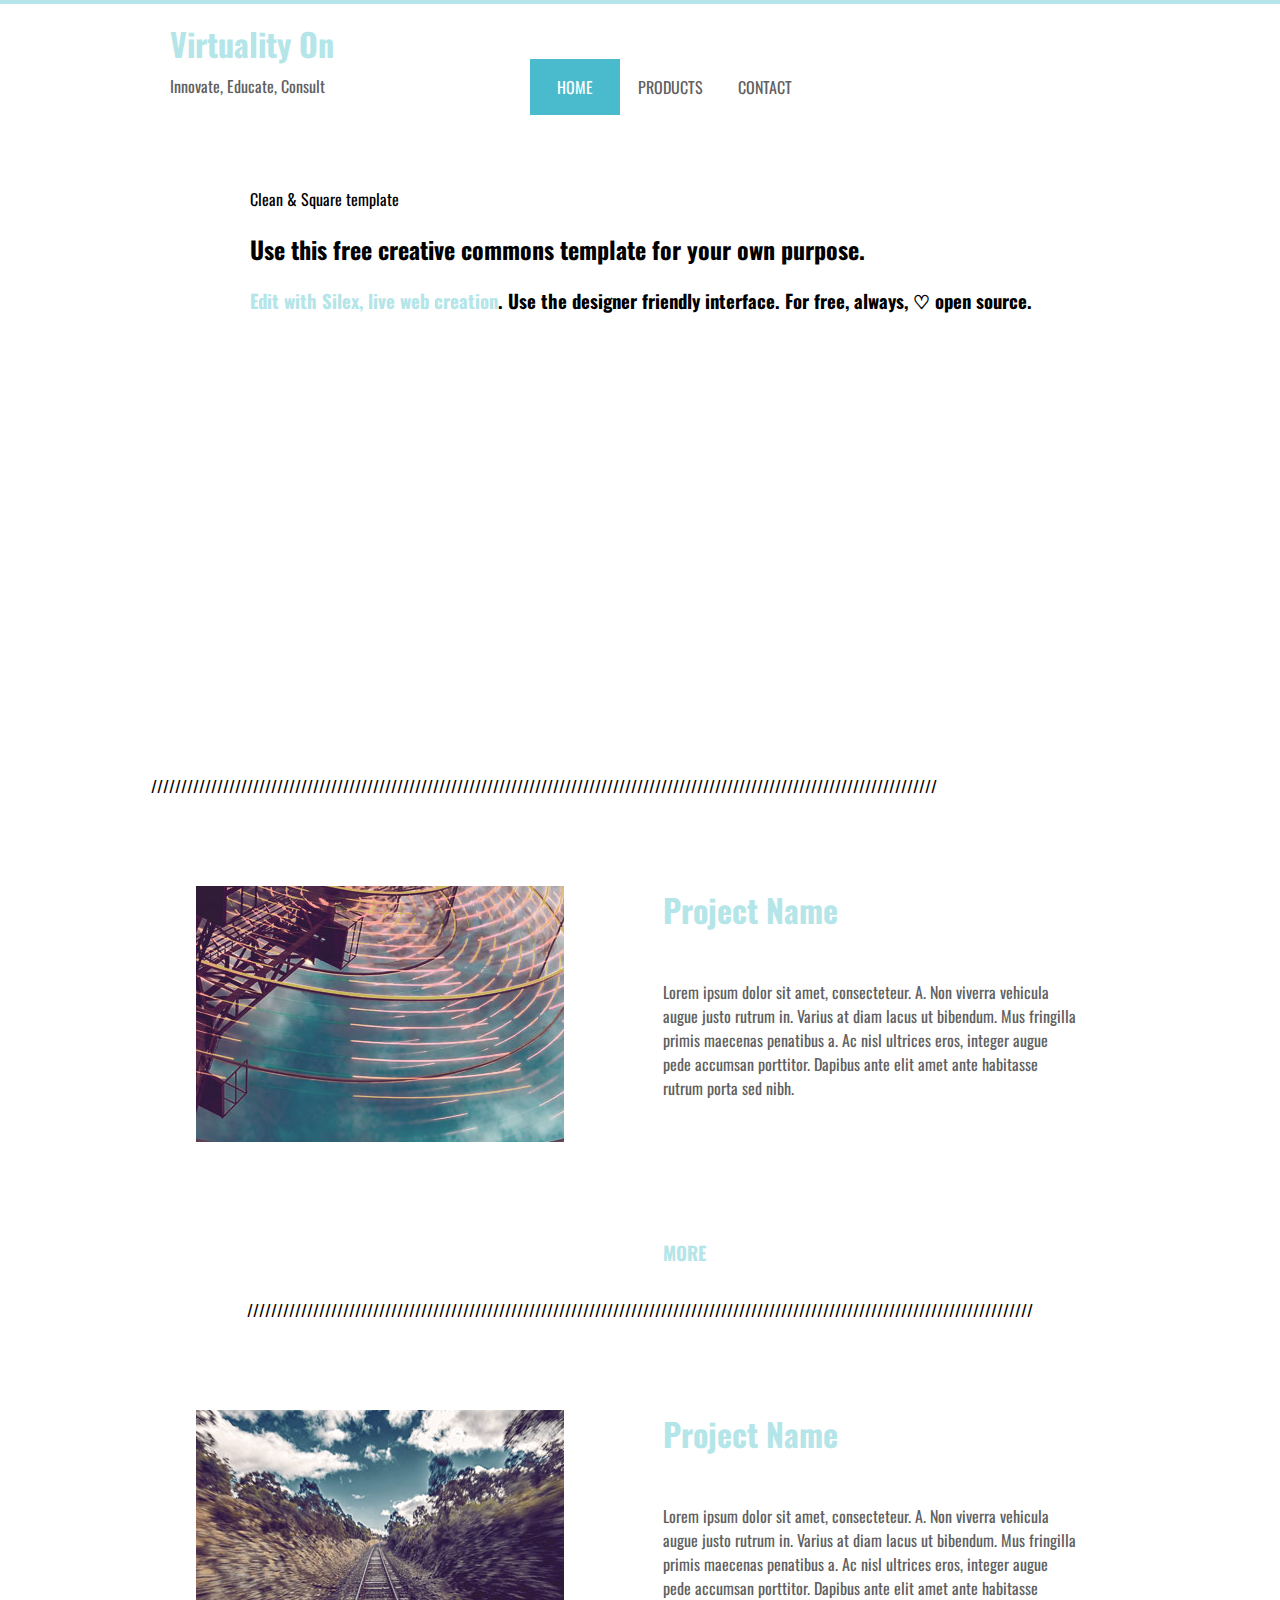
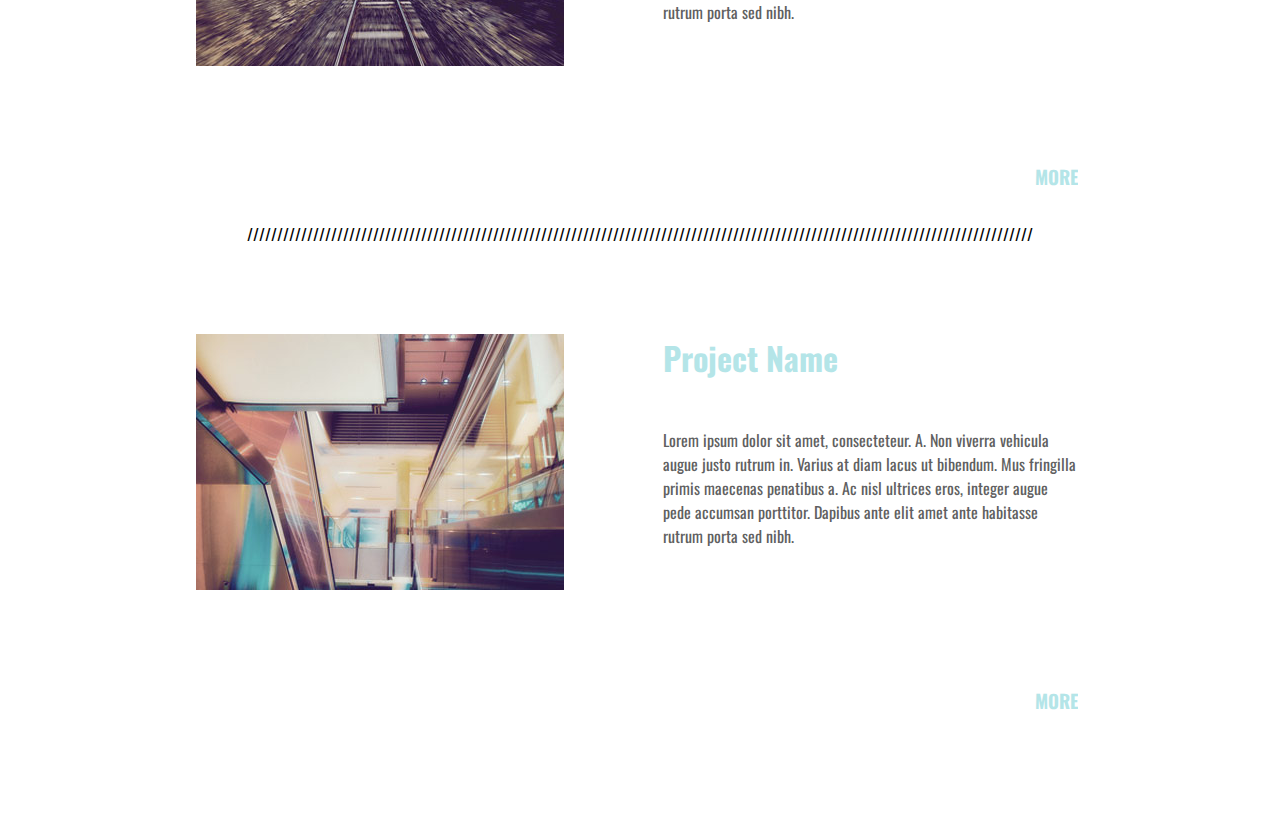
==== index.html @ fc54c819 "Batch update" ====
<!doctype html><html lang=""><head>
    <title>Clean &amp; Square free template - Home</title>
    <meta charset="UTF-8">
    <meta name="generator" content="Silex v2.2.10">

    
    

    <script type="text/javascript" src="js/jquery.js"></script>
    
    
    <script type="text/javascript" src="js/front-end.js"></script>
    <link rel="stylesheet" href="css/normalize.css">
    <link rel="stylesheet" href="css/front-end.css">

    

    

    






    <meta name="website-width" content="980">
    































    
    
<link href="https://fonts.googleapis.com/css?family=Oswald" rel="stylesheet" class="silex-custom-font"><meta name="viewport" content="width=device-width, initial-scale=1"><meta name="hostingProvider" content="unifile"><script type="text/javascript" class="silex-script"></script><link href="css/styles.css" rel="stylesheet" type="text/css">
    <style>body { opacity: 0; transition: .25s opacity ease; }</style></head>

<body data-silex-type="container-element" class="silex-id-1436036524732-32 all-style enable-mobile silex-runtime silex-published" style="">
    <div data-silex-type="container-element" class="container-element editable-style silex-id-1483130857943-13 section-element small-height website-min-width hide-on-mobile">
        <div data-silex-type="container-element" class="editable-style silex-element-content website-width silex-id-1483130857943-12 silex-container-content container-element"></div>
    </div>
    <div data-silex-type="container-element" class="container-element editable-style silex-id-1483130355289-7 section-element website-min-width">
        <div data-silex-type="container-element" class="editable-style silex-element-content website-width silex-id-1483130355289-6 silex-container-content container-element" style=""><div data-silex-type="text-element" class="editable-style silex-id-1552772425150-3 text-element silex-component hide-on-desktop hamburger-menu prevent-auto-z-index"><div class="silex-element-content normal"><style>.hamburger-menu_1563834201074_621 {position: absolute; z-index: 20;}.silex-editor .hamburger-menu_1563834201074_621 nav {left: -9999px;}.hamburger-menu_1563834201074_621 nav ul {margin-top: 80px;}.hamburger-menu_1563834201074_621 nav {opacity: 0; position: absolute; background-color: #B4E5E8; transition: left 1s ease, height 0s ease 1s; left: -300px; width: 300px; height: 20px;}.hamburger-menu_1563834201074_621.open nav {opacity: 1; height: 100vh; left: 0; transition: left 1s ease, height 0s ease 0s;}.hamburger-menu_1563834201074_621 .nav-container {z-index: 10; position: absolute;}.hamburger-menu_1563834201074_621.open .nav-container {}.hamburger-menu_1563834201074_621 .hamburger-btn {z-index: 20; cursor: pointer; position: absolute;}.hamburger-menu_1563834201074_621 .hamburger-btn span {display: block; width: 30px; height: 5px; margin-bottom: 3px; position: relative; background-color: #000000; border: 1px solid #ffffff; border-radius: 3px; transition: border-color 0.1s ease-in,
      opacity 0.1s ease-in,
      transform 0.1s ease-in,
      background 0.1s ease-in;}.hamburger-menu_1563834201074_621.open .hamburger-btn span {border-color: rgba(255, 255, 255, 0);}.hamburger-menu_1563834201074_621 .hamburger-btn span:first-child {transform-origin: 4px -2px;}.hamburger-menu_1563834201074_621.open .hamburger-btn span:first-child {transform: rotate(45deg) translate(7px, -4px);}.hamburger-menu_1563834201074_621.open .hamburger-btn span:nth-last-child(2) {opacity: 0;}.hamburger-menu_1563834201074_621 .hamburger-btn span:nth-child(3) {transform-origin: -11px 4px;}.hamburger-menu_1563834201074_621.open .hamburger-btn span:nth-child(3) {transform: rotate(-45deg) translate(0, 12px);}</style>
<!-- inspired by https://codepen.io/erikterwan/pen/EVzeRP -->
<div class="hamburger-menu_1563834201074_621 closed">
    <div class="hamburger-btn ">
      <span></span>
      <span></span>
      <span></span>
    </div>
    <div class="nav-container">
      <div class="prevent-scale">
        <nav role="navigation" class="">
            <ul>
            
                <li><a href="./" class="page-link-active">Home</a></li>
            
                <li><a href="contact.html" class="">Contact</a></li>
            
                <li><a href="https://www.silex.me">Powered by Silex</a></li>
            
            </ul>
        </nav>
      </div>
  </div>
</div>
<script type="text/javascript">
(function() {
  var isOpen = false;
  function close() {
    isOpen = false;
    $('.hamburger-menu_1563834201074_621').removeClass('open');
    $('.hamburger-menu_1563834201074_621').addClass('closed');
  }
  function open() {
    isOpen = true;
    $('.hamburger-menu_1563834201074_621').addClass('open');
    $('.hamburger-menu_1563834201074_621').removeClass('closed');
  }
  function toggle() {
    if(isOpen) close();
    else open();
  }
  var silexElement = $('.hamburger-menu_1563834201074_621').closest('.editable-style');
  function move(data) {
    var offset = silexElement.offset();
    $('.hamburger-menu_1563834201074_621 .nav-container').css({
      'transform': 'translate(' + (data.scrollLeft - (offset.left/data.scale)) + 'px, ' + (data.scrollTop - (offset.top/data.scale)) + 'px)'
    });
  }
  $('.hamburger-menu_1563834201074_621 .hamburger-btn').click(function() { toggle(); });
  $(document).on('silex.scroll silex.resize', function(e, data) {
    close();
    move(data);
  });
  close();
})();
</script>
</div></div><div data-silex-type="container-element" class="editable-style silex-id-1552772447689-4 container-element hide-on-desktop"></div>
            
            

        <div data-silex-type="container-element" class="editable-style container-element silex-id-1436036522119-6 hide-on-mobile link-menu" style="">
                
                
            <a href="./" data-silex-type="text-element" class="editable-style text-element silex-id-1436036522018-5 nav page-link-active" style="">
                    <div class="silex-element-content normal"><p>
                        HOME
                    </p></div>
                </a><a href="products.html" data-silex-type="text-element" class="editable-style text-element silex-id-1588454969999-0 page-home paged-element nav paged-element-visible" style="">
                    <div class="silex-element-content normal"><p>PRODUCTS<br></p></div>
                </a><a href="contact.html" data-silex-type="text-element" class="editable-style text-element silex-id-1436036521917-4 nav" style="">
                    <div class="silex-element-content normal">
                        <p>CONTACT<br></p></div>
                </a></div><div data-silex-type="text-element" class="editable-style text-element silex-id-1436036524330-28 grey-text" style="">
                    <div class="silex-element-content normal">
                        <h1>Virtuality On<br></h1><p>Innovate, Educate, Consult<br></p></div>
                </div></div>
    </div>
    <div data-silex-type="container-element" class="container-element editable-style silex-id-1483131519736-31 section-element page-home paged-element website-min-width paged-element-visible">
        <div data-silex-type="container-element" class="editable-style silex-element-content website-width silex-id-1483131519736-30 silex-container-content container-element" style="">
            <div data-silex-type="text-element" class="editable-style text-element silex-id-1436036524230-27">
                <div class="silex-element-content normal">
                    Clean &amp; Square template
                    <h2>Use this free creative commons template for your own purpose.&nbsp;</h2>
                    <h3><a href="//www.silex.me">Edit with Silex, live web creation</a>.&nbsp;Use the designer friendly interface. For free, always,&nbsp;♡ open source.</h3>
                </div>
            </div>
        </div>
    </div>



    <div data-silex-type="container-element" class="container-element editable-style section-element silex-id-1483130397853-8 page-home paged-element website-min-width paged-element-visible">
        <div data-silex-type="container-element" class="editable-style silex-element-content website-width silex-container-content container-element silex-id-1483130397854-9">
            <div data-silex-type="text-element" class="editable-style text-element silex-id-1436036523928-24 full-width grey-text" style="">
                <div class="silex-element-content normal">
                    ///////////////////////////////////////////////////////////////////////////////////////////////////////////////////////////////////
                </div>
            </div>
            <div data-silex-type="image-element" class="editable-style image-element silex-id-1436036524028-25">
                <img class="silex-element-content" src="assets/pic07.jpg"></div>

            <div data-silex-type="text-element" class="editable-style text-element product-details silex-id-1436036523626-21">
                <div class="silex-element-content normal">
                    <h1>Project Name</h1>
                    
                        <br>
                    
                    
                        <p>Lorem ipsum dolor sit amet, consecteteur. A. Non viverra vehicula augue justo rutrum in. Varius at diam lacus ut bibendum. Mus fringilla primis maecenas penatibus a. Ac nisl ultrices eros, integer augue pede accumsan porttitor.
                            Dapibus ante elit amet ante habitasse rutrum porta sed nibh.&nbsp;</p>
                        <p>
                            <br>
                        </p>
                        <p>
                            <br>
                        </p>
                        <p>
                            <br>
                        </p>
                        <h3><a href="./" class="page-link-active">MORE</a></h3>
                    
                </div>
            </div>
        </div>
    </div>



































    <div class="silex-pages">
        <a id="page-home" data-silex-type="page-element" class="page-element page-link-active" href="./">Home</a><a id="page-products" href="products.html" data-silex-type="page-element" class="page-element">Products</a><a id="page-contact" data-silex-type="page-element" class="page-element" href="contact.html">Contact</a></div>













    <div data-silex-type="container-element" class="container-element editable-style section-element silex-id-1483131239726-14 page-home paged-element website-min-width paged-element-visible">

        <div data-silex-type="container-element" class="editable-style silex-element-content website-width silex-container-content container-element silex-id-1483131239727-15">
            <div data-silex-type="text-element" class="editable-style text-element full-width grey-text silex-id-1483131239727-17">
                <div class="silex-element-content normal">
                    <div style="text-align: center;">///////////////////////////////////////////////////////////////////////////////////////////////////////////////////////////////////</div>
                </div>
            </div>
            <div data-silex-type="image-element" class="editable-style image-element silex-id-1483131239727-16">
                <img src="assets/pic08.jpg" class="silex-element-content"></div>

            <div data-silex-type="text-element" class="editable-style text-element product-details silex-id-1483131239727-18">
                <div class="silex-element-content normal">
                    <h1 class="heading1">Project Name</h1>
                    <div>
                        <br>
                    </div>
                    <div>
                        <p class="normal">Lorem ipsum dolor sit amet, consecteteur. A. Non viverra vehicula augue justo rutrum in. Varius at diam lacus ut bibendum. Mus fringilla primis maecenas penatibus a. Ac nisl ultrices eros, integer augue pede accumsan porttitor.
                            Dapibus ante elit amet ante habitasse rutrum porta sed nibh.&nbsp;</p>
                        <p class="normal">
                            <br>
                        </p>
                        <p class="normal">
                            <br>
                        </p>
                        <p class="normal">
                            <br>
                        </p>
                        <h3 style="text-align: right;" class="heading3"><a href="./" class="page-link-active">MORE</a></h3>
                    </div>
                </div>
            </div>
        </div>
    </div>
    <div data-silex-type="container-element" class="container-element editable-style section-element silex-id-1483131242514-19 page-home paged-element website-min-width paged-element-visible">

        <div data-silex-type="container-element" class="editable-style silex-element-content website-width silex-container-content container-element silex-id-1483131242514-20">
            <div data-silex-type="text-element" class="editable-style text-element full-width grey-text silex-id-1483131242515-22">
                <div class="silex-element-content normal">
                    <div style="text-align: center;">///////////////////////////////////////////////////////////////////////////////////////////////////////////////////////////////////</div>
                </div>
            </div>
            <div data-silex-type="image-element" class="editable-style image-element silex-id-1483131242515-21">
                <img src="assets/pic09.jpg" class="silex-element-content"></div>

            <div data-silex-type="text-element" class="editable-style text-element product-details silex-id-1483131242515-23">
                <div class="silex-element-content normal">
                    <h1 class="heading1">Project Name</h1>
                    <div>
                        <br>
                    </div>
                    <div>
                        <p class="normal">Lorem ipsum dolor sit amet, consecteteur. A. Non viverra vehicula augue justo rutrum in. Varius at diam lacus ut bibendum. Mus fringilla primis maecenas penatibus a. Ac nisl ultrices eros, integer augue pede accumsan porttitor.
                            Dapibus ante elit amet ante habitasse rutrum porta sed nibh.&nbsp;</p>
                        <p class="normal">
                            <br>
                        </p>
                        <p class="normal">
                            <br>
                        </p>
                        <p class="normal">
                            <br>
                        </p>
                        <h3 style="text-align: right;" class="heading3"><a href="./" class="page-link-active">MORE</a></h3>
                    </div>
                </div>
            </div>
        </div>
    </div>

    



    
    <div data-silex-type="container-element" class="container-element editable-style section-element silex-id-1483130400381-10 website-min-width">
        <div data-silex-type="container-element" class="editable-style silex-element-content website-width silex-container-content container-element silex-id-1483130400382-11">
            
        </div>
    </div>






























</body></html>
---- css/front-end.css ----
/**
 * This file holds the basic CSS styles of Silex websites
 */

/* pages */
.page-element{
  display: none;
}
.paged-element{
  display: none;
}
.silex-published .paged-element{
  display: block;
}
/* default style for silex elements */
.editable-style{
  position: absolute;
  box-sizing: content-box; /* this is needed to set the size of elements with a border (though it could be omited since this is the default value) */
}
.silex-element-content{
  overflow: hidden;
  border-radius: initial;
  width: 100%;
}
/* prevent-auto-z-index is to let the components handle their z-index */
.section-element > .silex-element-content > *:not(.prevent-auto-z-index) {
  /* put the elements of a section on top of sections bellow */
  z-index: 10;
}
.silex-element-content {
  pointer-events: none;
}
.silex-element-content[contenteditable="true"] {
  min-height: 20px;
  cursor: text;
  pointer-events: auto;
}
.editable-style.silex-selected.text-editor-focus {
  /* remove text box selection markers
  box-shadow: none;
  */
  /* a click on current text box will select it */
  cursor: pointer;
}
.text-editor-focus .ui-resizable-handle {
  /* remove text box UI handles for resize */
  display: none;
}
.section-element > .silex-element-content {
  /* section have a content element, and it needs to keep pointer events
     because it container other silex elements
  */
  pointer-events: auto;
}
body.silex-runtime .silex-element-content {
  pointer-events: auto;
}
.editable-style.section-element {
  position: relative;
  left: 0;
  top: 0;
  right: 0;
  padding: 0 100px;
  margin: 0;
}
.silex-runtime .editable-style.section-element {
  padding: 0;
  margin: 0;
  margin-top: -1px;
}
.default-site-width, /* for backward compat, FIXME: remove in a while */
.website-width {
  width: 960px;
}
.section-element .silex-container-content {
  position: relative;
  left: 0;
  top: 0;
  margin-left: auto;
  margin-right: auto;
  overflow: initial;
}
/* background */
.background{
  position: relative !important;
  left: 0 !important;
  top: 0 !important; /* !important is useful while editing */
  margin-left: auto;
  margin-right: auto;
  z-index: 1;
}
/* resize */
.editable-style.image-element .silex-element-content {
  position: absolute;
  border-radius: inherit; /* this is to follow the element's radius */
  height: 100%;
}
/* wysihtml text editor styles */
.wysiwyg-float-left {
  float: left;
  margin: 0 8px 8px 0;
}
.wysiwyg-float-right {
  float: right;
  margin: 0 0 8px 8px;
}
/* Remove dots surrounding links in Firefox
    because of normalize.css */
a:focus{ outline: none;}

body.silex-runtime .editable-style[data-silex-href] {
  cursor: pointer;
}
body.enable-mobile .editable-style.hide-on-desktop {
  display: none;
}
/* elements styles */
body.enable-mobile .background {
  height: initial;
  padding-bottom: 50px;
}
.silex-runtime .fixed {
  position: absolute;
  z-index: 20;
}
/* Mobile styles */
@media (max-width:480px) {
  /* hide horizontal scroll bar which appears because of residual values in css
  html {
    overflow-x: hidden;
  }
  */
  body {
    position: initial; /* used to be absolute but now only in editor (editable.css), when position is absolute the body has the size of its content */
  }
  /* mobile mode */
  body.enable-mobile .editable-style:not(.prevent-mobile-style),
  body.enable-mobile .background.background-initial {
    position: static;
    top: auto;
    left: auto;
    max-width: 100%;
    min-width: auto; /* this is to remove sections min-width, since section min-width is set to the witdh of its content in Element::setStyle() */
    margin-left: auto;
    margin-right: auto;
  }
  body.enable-mobile .editable-style.container-element {
    padding: 10px; /* leave space between a container and its content */
  }
  body.enable-mobile .editable-style.section-element {
    padding: 0;
  }
  body.enable-mobile .editable-style.section-element > .silex-element-content {
    padding: 10px 0; /* leave space between a container and its content */
  }
  body.enable-mobile.silex-resizing .editable-style:not(.prevent-mobile-style) {
    max-width: unset; /* while dragging let the user size the elements freely */
  }
  body.enable-mobile .image-element.editable-style:not(.prevent-mobile-style) {
    position: relative;
  }
  body.enable-mobile .editable-style.section-element {
    max-width: 100%; /* section bg should be 100% width because user do not need to grab the side and resize */
    padding: 0;
    margin: 0;
  }
  body.enable-mobile .container-element {
    display: flex;
    align-items: center;
    justify-content: space-around;
    flex-wrap: wrap;
    height: fit-content;
  }
  /* but still hide paged elements or desktop only elements */
  .paged-element-hidden.paged-element.editable-style {
    display: none;
  }
  body.enable-mobile .editable-style.hide-on-mobile {
    display: none;
  }
  body.enable-mobile .editable-style.hide-on-desktop {
    display: initial;
  }
  body.silex-runtime.enable-mobile .background.background-initial {
    max-width: 100%;
  }
}

/**
 * prodotype components
 */
.silex-element-content-full-height .silex-element-content {
  height: 100%;
}
.prodotype-preview {
  display: none;
}
.prodotype-runtime,
.prodotype-runtime-strict {
  display: none;
}
.prodotype-published {
  display: none;
}
body.silex-editor .prodotype-preview {
  display: block;
}
body.silex-runtime .prodotype-runtime,
body.silex-runtime .prodotype-runtime-strict {
  display: block;
}
body.silex-published .prodotype-published {
  display: block;
}
body.silex-publish .prodotype-runtime-strict {
  display: none;
}
.prodotype-force-size {
  position: absolute;
  width: 100%;
  height: 100%;
}
.silex-component-button button {
  width: 100%;
}
/* full-width component*/
div.editable-style.full-width-section {
  min-height: 100px;
}

div.editable-style.full-width-section>.editable-style {
  position: static;
  min-width: 100%;
}

div.editable-style.full-width-section>.editable-style.silex-element-content {
  display: none;
}
---- css/styles.css ----
.link-menu .page-link-active {background-color: rgb(73, 187, 204); transition: background-color 0.5s ease-in;}.link-menu .page-link-active p {color: #FFFFFF; transition: color 0.5s ease-in;}div.small-height div {min-height: 5px;}
.silex-id-1436036524732-32 {cursor: auto; background-color: rgb(255, 255, 255);}.silex-id-1483130857943-13 {top: 5px; left: 5px; background-color: rgba(180,229,232,1); min-width: 980px;}.silex-id-1483130857943-12 {min-height: 20px; background-color: transparent; top: 15px; left: 218px; width: 980px;}.silex-id-1483130355289-7 {top: 10px; left: 0px;}@media only screen and (max-width: 480px) {.silex-id-1483130355289-7 {top: 20px; left: 0px;}}.silex-id-1483130355289-6 {min-height: 141px; background-color: transparent; top: 0px; left: 0px;}@media only screen and (max-width: 480px) {.silex-id-1483130355289-6 {min-height: 354px;}}.silex-id-1552772425150-3 {min-height: 27px; width: 33px; background-color: transparent; top: 35px; left: 35px;}.silex-id-1552772447689-4 {width: 100px; min-height: 100px; background-color: rgb(255, 255, 255); top: 100px; left: 653px;}@media only screen and (max-width: 480px) {.silex-id-1552772447689-4 {left: 91px; top: 26px; width: 335px; min-height: 20px;}}.silex-id-1436036522119-6 {width: 480px; top: 38px; left: 368px; background-color: transparent; min-height: 96px;}.silex-id-1436036522018-5 {width: 90px; top: 18px; left: 12px; min-height: 56px;}.silex-id-1588454969999-0 {width: 90px; top: 18px; left: 107px; min-height: 56px;}.silex-id-1436036521917-4 {width: 90px; top: 18px; left: 202px; min-height: 56px;}.silex-id-1436036524330-28 {width: 283px; top: 12px; left: 20px; min-height: 122px;}.silex-id-1483131519736-31 {top: 708px; left: 0px;}@media only screen and (max-width: 480px) {.silex-id-1483131519736-31 {top: 401px; left: 0px;}}.silex-id-1483131519736-30 {min-height: 610px; background-color: transparent; top: -137px; left: 0px;}@media only screen and (max-width: 480px) {.silex-id-1483131519736-30 {min-height: 415px;}}.silex-id-1436036524230-27 {width: 822px; top: 44px; left: 100px; min-height: 231px;}@media only screen and (max-width: 480px) {.silex-id-1436036524230-27 {top: 137px; left: 11px; width: 421px; min-height: 372px;}}.silex-id-1483130397853-8 {top: 1220px; left: 0px;}@media only screen and (max-width: 480px) {.silex-id-1483130397853-8 {top: 730px; left: 0px;}}.silex-id-1483130397854-9 {min-height: 525px; background-color: transparent;}@media only screen and (max-width: 480px) {.silex-id-1483130397854-9 {min-height: 767px;}}.silex-id-1436036523928-24 {width: 978px; top: 22px; left: 1px; min-height: 26px;}.silex-id-1436036524028-25 {width: 368px; top: 134px; left: 46px; min-height: 256px;}.silex-id-1436036523626-21 {width: 415px; top: 129px; left: 513px; min-height: 302px;}.silex-id-1483131239726-14 {top: 572px; left: NaNpx;}@media only screen and (max-width: 480px) {.silex-id-1483131239726-14 {top: 1470px; left: 0px;}}.silex-id-1483131239727-15 {min-height: 525px; background-color: transparent;}@media only screen and (max-width: 480px) {.silex-id-1483131239727-15 {min-height: 735px;}}.silex-id-1483131239727-17 {width: 978px; top: 22px; left: 1px; min-height: 26px;}.silex-id-1483131239727-16 {width: 368px; top: 134px; left: 46px; min-height: 256px;}.silex-id-1483131239727-18 {width: 415px; top: 129px; left: 513px; min-height: 302px;}.silex-id-1483131242514-19 {top: 572px; left: NaNpx;}@media only screen and (max-width: 480px) {.silex-id-1483131242514-19 {top: 2205px; left: 0px;}}.silex-id-1483131242514-20 {min-height: 525px; background-color: transparent;}@media only screen and (max-width: 480px) {.silex-id-1483131242514-20 {min-height: 718px;}}.silex-id-1483131242515-22 {width: 978px; top: 22px; left: 1px; min-height: 26px;}.silex-id-1483131242515-21 {width: 368px; top: 134px; left: 46px; min-height: 256px;}.silex-id-1483131242515-23 {width: 415px; top: 129px; left: 513px; min-height: 302px;}@media only screen and (max-width: 480px) {.silex-id-1483131242515-23 {top: 384px; left: 15px; width: 415px; min-height: 314px;}}.silex-id-1483131410736-25 {top: 259px; left: NaNpx;}@media only screen and (max-width: 480px) {.silex-id-1483131410736-25 {top: 401px; left: 0px;}}.silex-id-1483131410737-26 {min-height: 525px; background-color: transparent;}@media only screen and (max-width: 480px) {.silex-id-1483131410737-26 {top: 0px; left: 12px; width: 445px; min-height: 791px;}}.silex-id-1436036521716-2 {width: 457px; top: 59px; left: 522px; min-height: 393px;}.silex-id-1538155859204-2 {width: 463px; height: 407px; background-color: transparent; top: 56px; left: 0px;}.silex-id-1483130400381-10 {top: 2236px; left: 0px; min-width: 980px;}@media only screen and (max-width: 480px) {.silex-id-1483130400381-10 {top: 3487px; left: 0px;}}.silex-id-1483130400382-11 {min-height: 113px; background-color: transparent; top: 15px; left: 290px; width: 980px;}@media only screen and (max-width: 480px) {.silex-id-1483130400382-11 {min-height: 213px;}}
.website-width {width: 980px;}
h1 {color: #B4E5E8; line-height: 0.5;}.text-element > .silex-element-content {font-family: 'Oswald', sans-serif; font-weight: normal;}p {color: #606060;}a {color: #B4E5E8; text-decoration: none;}[data-silex-href] {color: #B4E5E8; text-decoration: none;}@media only screen and (max-width: 480px), only screen and (max-device-width: 480px) {h1 {line-height: 1;}.text-element > .silex-element-content {font-size: 22px;}}
.nav.text-element > .silex-element-content {text-align: center;}.nav a {color: #000000; background-color: #cb4c4c; text-decoration: none; line-height: 3;}.nav [data-silex-href] {color: #000000; background-color: #cb4c4c; text-decoration: none; line-height: 3;}.nav .page-link-active {text-decoration: underline;}
@media only screen and (max-width: 480px), only screen and (max-device-width: 480px) {.hamburger-menu.text-element > .silex-element-content {line-height: 2;}.hamburger-menu a {color: #000000;}.hamburger-menu [data-silex-href] {color: #000000;}.hamburger-menu ul li {list-style-type: none; font-size: 1.5em;}.hamburger-menu .page-link-active {color: #ffffff;}}body.silex-runtime {opacity: 1;}
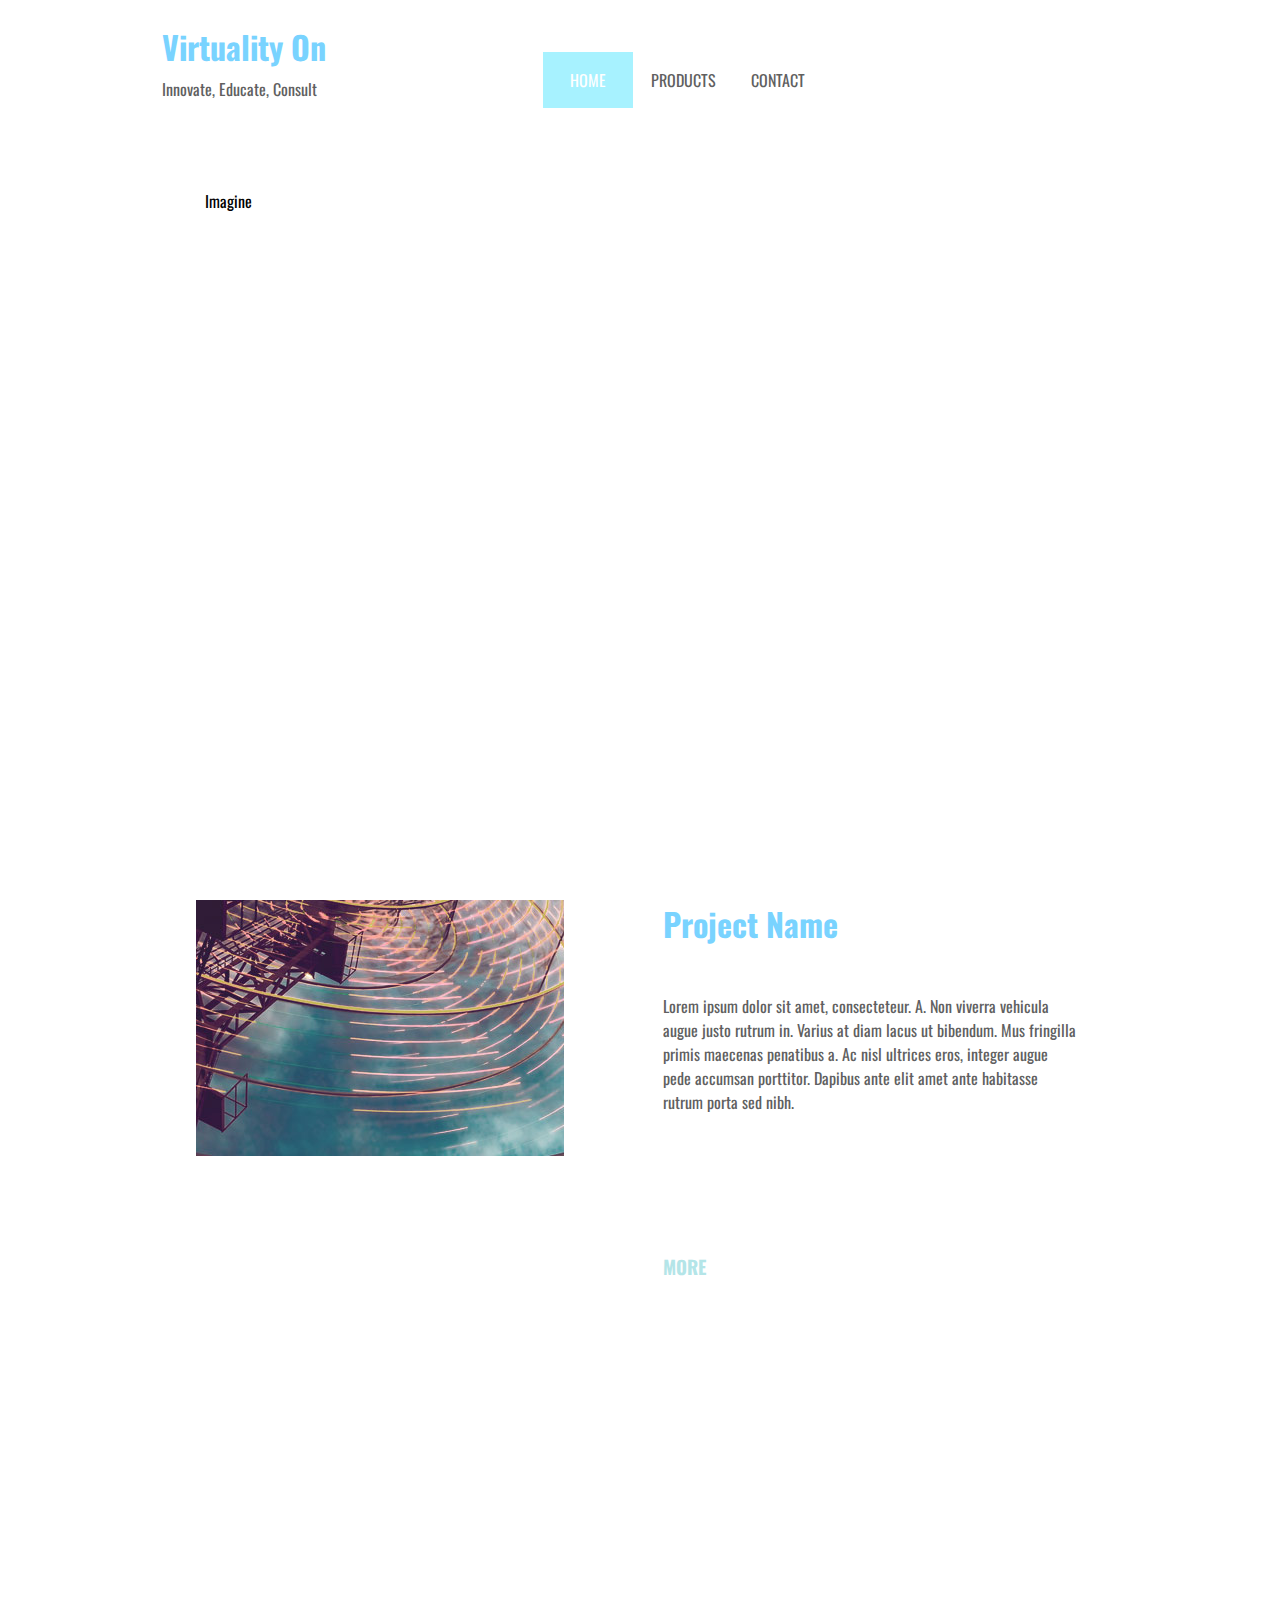
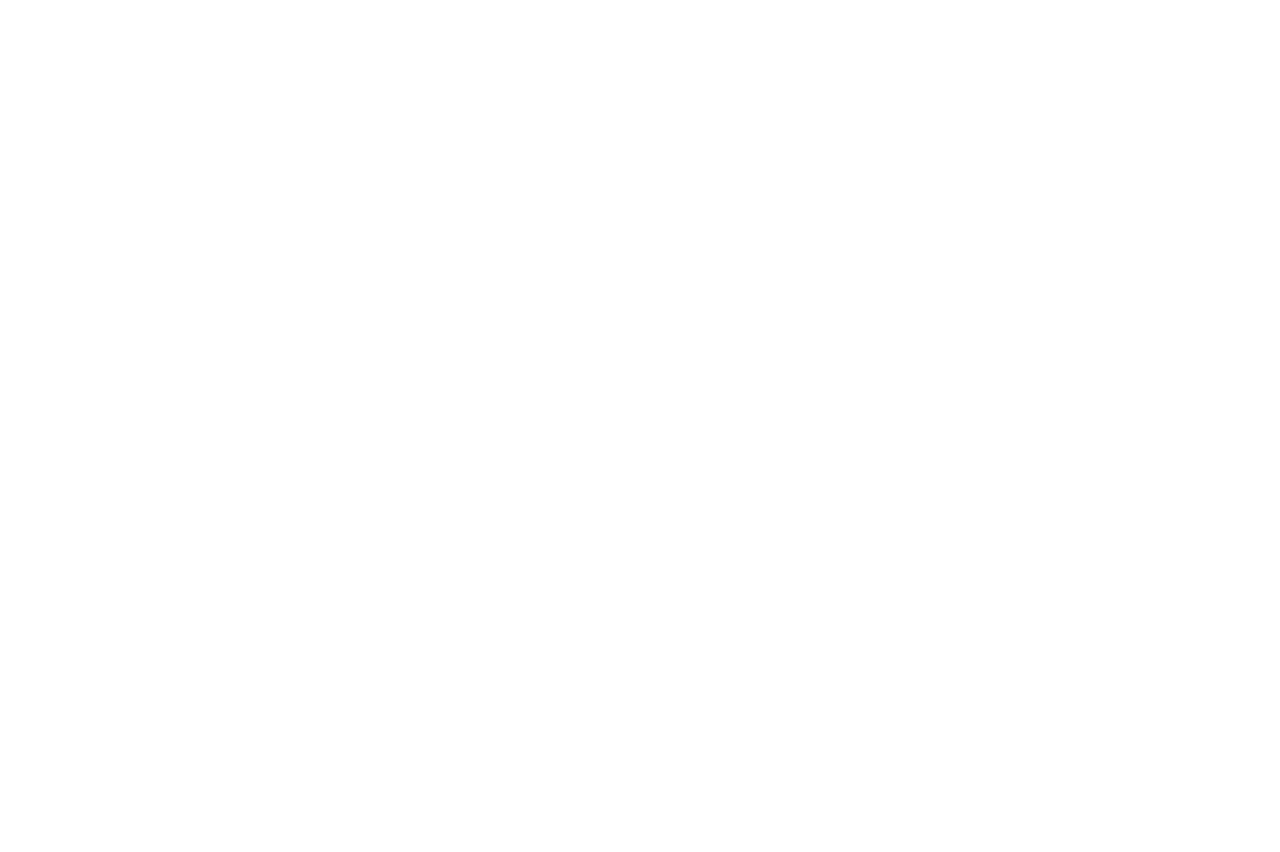
==== commit 4bd0c525: "Batch update" ====
--- a/index.html
+++ b/index.html
@@ -59,15 +59,13 @@
 
     
     
-<link href="https://fonts.googleapis.com/css?family=Oswald" rel="stylesheet" class="silex-custom-font"><meta name="viewport" content="width=device-width, initial-scale=1"><meta name="hostingProvider" content="unifile"><script type="text/javascript" class="silex-script"></script><link href="css/styles.css" rel="stylesheet" type="text/css">
+<link href="https://fonts.googleapis.com/css?family=Oswald" rel="stylesheet" class="silex-custom-font"><meta name="viewport" content="width=device-width, initial-scale=1"><meta name="hostingProvider" content="ghpages"><script type="text/javascript" class="silex-script"></script><link href="https://cdnjs.cloudflare.com/ajax/libs/font-awesome/4.7.0/css/font-awesome.min.css" rel="stylesheet" class="silex-custom-font"><link href="css/styles.css" rel="stylesheet" type="text/css">
     <style>body { opacity: 0; transition: .25s opacity ease; }</style></head>
 
 <body data-silex-type="container-element" class="silex-id-1436036524732-32 all-style enable-mobile silex-runtime silex-published" style="">
-    <div data-silex-type="container-element" class="container-element editable-style silex-id-1483130857943-13 section-element small-height website-min-width hide-on-mobile">
-        <div data-silex-type="container-element" class="editable-style silex-element-content website-width silex-id-1483130857943-12 silex-container-content container-element"></div>
-    </div>
+    
     <div data-silex-type="container-element" class="container-element editable-style silex-id-1483130355289-7 section-element website-min-width">
-        <div data-silex-type="container-element" class="editable-style silex-element-content website-width silex-id-1483130355289-6 silex-container-content container-element" style=""><div data-silex-type="text-element" class="editable-style silex-id-1552772425150-3 text-element silex-component hide-on-desktop hamburger-menu prevent-auto-z-index"><div class="silex-element-content normal"><style>.hamburger-menu_1563834201074_621 {position: absolute; z-index: 20;}.silex-editor .hamburger-menu_1563834201074_621 nav {left: -9999px;}.hamburger-menu_1563834201074_621 nav ul {margin-top: 80px;}.hamburger-menu_1563834201074_621 nav {opacity: 0; position: absolute; background-color: #B4E5E8; transition: left 1s ease, height 0s ease 1s; left: -300px; width: 300px; height: 20px;}.hamburger-menu_1563834201074_621.open nav {opacity: 1; height: 100vh; left: 0; transition: left 1s ease, height 0s ease 0s;}.hamburger-menu_1563834201074_621 .nav-container {z-index: 10; position: absolute;}.hamburger-menu_1563834201074_621.open .nav-container {}.hamburger-menu_1563834201074_621 .hamburger-btn {z-index: 20; cursor: pointer; position: absolute;}.hamburger-menu_1563834201074_621 .hamburger-btn span {display: block; width: 30px; height: 5px; margin-bottom: 3px; position: relative; background-color: #000000; border: 1px solid #ffffff; border-radius: 3px; transition: border-color 0.1s ease-in,
+        <div data-silex-type="container-element" class="editable-style silex-element-content website-width silex-id-1483130355289-6 silex-container-content container-element" style=""><div data-silex-type="text-element" class="editable-style silex-id-1552772425150-3 text-element silex-component hide-on-desktop prevent-auto-z-index hamburger-menu"><div class="silex-element-content normal"><style>.hamburger-menu_1563834201074_621 {position: absolute; z-index: 20;}.silex-editor .hamburger-menu_1563834201074_621 nav {left: -9999px;}.hamburger-menu_1563834201074_621 nav ul {margin-top: 80px;}.hamburger-menu_1563834201074_621 nav {opacity: 0; position: absolute; background-color: #B4E5E8; transition: left 1s ease, height 0s ease 1s; left: -300px; width: 300px; height: 20px;}.hamburger-menu_1563834201074_621.open nav {opacity: 1; height: 100vh; left: 0; transition: left 1s ease, height 0s ease 0s;}.hamburger-menu_1563834201074_621 .nav-container {z-index: 10; position: absolute;}.hamburger-menu_1563834201074_621.open .nav-container {}.hamburger-menu_1563834201074_621 .hamburger-btn {z-index: 20; cursor: pointer; position: absolute;}.hamburger-menu_1563834201074_621 .hamburger-btn span {display: block; width: 30px; height: 5px; margin-bottom: 3px; position: relative; background-color: #000000; border: 1px solid #ffffff; border-radius: 3px; transition: border-color 0.1s ease-in,
       opacity 0.1s ease-in,
       transform 0.1s ease-in,
       background 0.1s ease-in;}.hamburger-menu_1563834201074_621.open .hamburger-btn span {border-color: rgba(255, 255, 255, 0);}.hamburger-menu_1563834201074_621 .hamburger-btn span:first-child {transform-origin: 4px -2px;}.hamburger-menu_1563834201074_621.open .hamburger-btn span:first-child {transform: rotate(45deg) translate(7px, -4px);}.hamburger-menu_1563834201074_621.open .hamburger-btn span:nth-last-child(2) {opacity: 0;}.hamburger-menu_1563834201074_621 .hamburger-btn span:nth-child(3) {transform-origin: -11px 4px;}.hamburger-menu_1563834201074_621.open .hamburger-btn span:nth-child(3) {transform: rotate(-45deg) translate(0, 12px);}</style>
@@ -130,30 +128,28 @@
             
             
 
-        <div data-silex-type="container-element" class="editable-style container-element silex-id-1436036522119-6 hide-on-mobile link-menu" style="">
+        <div data-silex-type="text-element" class="editable-style text-element silex-id-1436036524330-28 grey-text lo" style="">
+                    <div class="silex-element-content normal">
+                        <h1><b></b>Virtuality On<br></h1><p>Innovate, Educate, Consult<br></p></div>
+                </div><div data-silex-type="container-element" class="editable-style container-element silex-id-1436036522119-6 hide-on-mobile link-menu" style="">
                 
                 
-            <a href="./" data-silex-type="text-element" class="editable-style text-element silex-id-1436036522018-5 nav page-link-active" style="">
+            <a href="./" data-silex-type="text-element" class="editable-style text-element silex-id-1436036522018-5 nav page-link-active" style="top: 18px; left: 12px; width: 90px; min-height: 56px;">
                     <div class="silex-element-content normal"><p>
                         HOME
                     </p></div>
-                </a><a href="products.html" data-silex-type="text-element" class="editable-style text-element silex-id-1588454969999-0 page-home paged-element nav paged-element-visible" style="">
+                </a><a href="products.html" data-silex-type="text-element" class="editable-style text-element silex-id-1588454969999-0 nav" style="top: 18px; left: 107px; width: 90px; min-height: 56px;">
                     <div class="silex-element-content normal"><p>PRODUCTS<br></p></div>
-                </a><a href="contact.html" data-silex-type="text-element" class="editable-style text-element silex-id-1436036521917-4 nav" style="">
+                </a><a href="contact.html" data-silex-type="text-element" class="editable-style text-element silex-id-1436036521917-4 nav" style="top: 18px; left: 202px; width: 90px; min-height: 56px;">
                     <div class="silex-element-content normal">
                         <p>CONTACT<br></p></div>
-                </a></div><div data-silex-type="text-element" class="editable-style text-element silex-id-1436036524330-28 grey-text" style="">
-                    <div class="silex-element-content normal">
-                        <h1>Virtuality On<br></h1><p>Innovate, Educate, Consult<br></p></div>
-                </div></div>
-    </div>
+                </a></div></div>
+    ﻿</div>
     <div data-silex-type="container-element" class="container-element editable-style silex-id-1483131519736-31 section-element page-home paged-element website-min-width paged-element-visible">
         <div data-silex-type="container-element" class="editable-style silex-element-content website-width silex-id-1483131519736-30 silex-container-content container-element" style="">
-            <div data-silex-type="text-element" class="editable-style text-element silex-id-1436036524230-27">
-                <div class="silex-element-content normal">
-                    Clean &amp; Square template
-                    <h2>Use this free creative commons template for your own purpose.&nbsp;</h2>
-                    <h3><a href="//www.silex.me">Edit with Silex, live web creation</a>.&nbsp;Use the designer friendly interface. For free, always,&nbsp;♡ open source.</h3>
+            <div data-silex-type="text-element" class="editable-style text-element silex-id-1436036524230-27" style="">
+                <div class="silex-element-content normal">Imagine <br><h1><br></h1><h2><br></h2>
+                    <h3><br></h3>
                 </div>
             </div>
         </div>
@@ -163,15 +159,11 @@
 
     <div data-silex-type="container-element" class="container-element editable-style section-element silex-id-1483130397853-8 page-home paged-element website-min-width paged-element-visible">
         <div data-silex-type="container-element" class="editable-style silex-element-content website-width silex-container-content container-element silex-id-1483130397854-9">
-            <div data-silex-type="text-element" class="editable-style text-element silex-id-1436036523928-24 full-width grey-text" style="">
-                <div class="silex-element-content normal">
-                    ///////////////////////////////////////////////////////////////////////////////////////////////////////////////////////////////////
-                </div>
-            </div>
-            <div data-silex-type="image-element" class="editable-style image-element silex-id-1436036524028-25">
+            
+            <div data-silex-type="image-element" class="editable-style image-element silex-id-1436036524028-25" style="">
                 <img class="silex-element-content" src="assets/pic07.jpg"></div>
 
-            <div data-silex-type="text-element" class="editable-style text-element product-details silex-id-1436036523626-21">
+            <div data-silex-type="text-element" class="editable-style text-element silex-id-1436036523626-21 product-details">
                 <div class="silex-element-content normal">
                     <h1>Project Name</h1>
                     
@@ -248,71 +240,19 @@
     <div data-silex-type="container-element" class="container-element editable-style section-element silex-id-1483131239726-14 page-home paged-element website-min-width paged-element-visible">
 
         <div data-silex-type="container-element" class="editable-style silex-element-content website-width silex-container-content container-element silex-id-1483131239727-15">
-            <div data-silex-type="text-element" class="editable-style text-element full-width grey-text silex-id-1483131239727-17">
-                <div class="silex-element-content normal">
-                    <div style="text-align: center;">///////////////////////////////////////////////////////////////////////////////////////////////////////////////////////////////////</div>
-                </div>
-            </div>
-            <div data-silex-type="image-element" class="editable-style image-element silex-id-1483131239727-16">
-                <img src="assets/pic08.jpg" class="silex-element-content"></div>
-
-            <div data-silex-type="text-element" class="editable-style text-element product-details silex-id-1483131239727-18">
-                <div class="silex-element-content normal">
-                    <h1 class="heading1">Project Name</h1>
-                    <div>
-                        <br>
-                    </div>
-                    <div>
-                        <p class="normal">Lorem ipsum dolor sit amet, consecteteur. A. Non viverra vehicula augue justo rutrum in. Varius at diam lacus ut bibendum. Mus fringilla primis maecenas penatibus a. Ac nisl ultrices eros, integer augue pede accumsan porttitor.
-                            Dapibus ante elit amet ante habitasse rutrum porta sed nibh.&nbsp;</p>
-                        <p class="normal">
-                            <br>
-                        </p>
-                        <p class="normal">
-                            <br>
-                        </p>
-                        <p class="normal">
-                            <br>
-                        </p>
-                        <h3 style="text-align: right;" class="heading3"><a href="./" class="page-link-active">MORE</a></h3>
-                    </div>
-                </div>
-            </div>
+            
+            
+
+            
         </div>
     </div>
     <div data-silex-type="container-element" class="container-element editable-style section-element silex-id-1483131242514-19 page-home paged-element website-min-width paged-element-visible">
 
         <div data-silex-type="container-element" class="editable-style silex-element-content website-width silex-container-content container-element silex-id-1483131242514-20">
-            <div data-silex-type="text-element" class="editable-style text-element full-width grey-text silex-id-1483131242515-22">
-                <div class="silex-element-content normal">
-                    <div style="text-align: center;">///////////////////////////////////////////////////////////////////////////////////////////////////////////////////////////////////</div>
-                </div>
-            </div>
-            <div data-silex-type="image-element" class="editable-style image-element silex-id-1483131242515-21">
-                <img src="assets/pic09.jpg" class="silex-element-content"></div>
-
-            <div data-silex-type="text-element" class="editable-style text-element product-details silex-id-1483131242515-23">
-                <div class="silex-element-content normal">
-                    <h1 class="heading1">Project Name</h1>
-                    <div>
-                        <br>
-                    </div>
-                    <div>
-                        <p class="normal">Lorem ipsum dolor sit amet, consecteteur. A. Non viverra vehicula augue justo rutrum in. Varius at diam lacus ut bibendum. Mus fringilla primis maecenas penatibus a. Ac nisl ultrices eros, integer augue pede accumsan porttitor.
-                            Dapibus ante elit amet ante habitasse rutrum porta sed nibh.&nbsp;</p>
-                        <p class="normal">
-                            <br>
-                        </p>
-                        <p class="normal">
-                            <br>
-                        </p>
-                        <p class="normal">
-                            <br>
-                        </p>
-                        <h3 style="text-align: right;" class="heading3"><a href="./" class="page-link-active">MORE</a></h3>
-                    </div>
-                </div>
-            </div>
+            
+            
+
+            
         </div>
     </div>
 
--- a/css/styles.css
+++ b/css/styles.css
@@ -1,7 +1,7 @@
 
-.link-menu .page-link-active {background-color: rgb(73, 187, 204); transition: background-color 0.5s ease-in;}.link-menu .page-link-active p {color: #FFFFFF; transition: color 0.5s ease-in;}div.small-height div {min-height: 5px;}
-.silex-id-1436036524732-32 {cursor: auto; background-color: rgb(255, 255, 255);}.silex-id-1483130857943-13 {top: 5px; left: 5px; background-color: rgba(180,229,232,1); min-width: 980px;}.silex-id-1483130857943-12 {min-height: 20px; background-color: transparent; top: 15px; left: 218px; width: 980px;}.silex-id-1483130355289-7 {top: 10px; left: 0px;}@media only screen and (max-width: 480px) {.silex-id-1483130355289-7 {top: 20px; left: 0px;}}.silex-id-1483130355289-6 {min-height: 141px; background-color: transparent; top: 0px; left: 0px;}@media only screen and (max-width: 480px) {.silex-id-1483130355289-6 {min-height: 354px;}}.silex-id-1552772425150-3 {min-height: 27px; width: 33px; background-color: transparent; top: 35px; left: 35px;}.silex-id-1552772447689-4 {width: 100px; min-height: 100px; background-color: rgb(255, 255, 255); top: 100px; left: 653px;}@media only screen and (max-width: 480px) {.silex-id-1552772447689-4 {left: 91px; top: 26px; width: 335px; min-height: 20px;}}.silex-id-1436036522119-6 {width: 480px; top: 38px; left: 368px; background-color: transparent; min-height: 96px;}.silex-id-1436036522018-5 {width: 90px; top: 18px; left: 12px; min-height: 56px;}.silex-id-1588454969999-0 {width: 90px; top: 18px; left: 107px; min-height: 56px;}.silex-id-1436036521917-4 {width: 90px; top: 18px; left: 202px; min-height: 56px;}.silex-id-1436036524330-28 {width: 283px; top: 12px; left: 20px; min-height: 122px;}.silex-id-1483131519736-31 {top: 708px; left: 0px;}@media only screen and (max-width: 480px) {.silex-id-1483131519736-31 {top: 401px; left: 0px;}}.silex-id-1483131519736-30 {min-height: 610px; background-color: transparent; top: -137px; left: 0px;}@media only screen and (max-width: 480px) {.silex-id-1483131519736-30 {min-height: 415px;}}.silex-id-1436036524230-27 {width: 822px; top: 44px; left: 100px; min-height: 231px;}@media only screen and (max-width: 480px) {.silex-id-1436036524230-27 {top: 137px; left: 11px; width: 421px; min-height: 372px;}}.silex-id-1483130397853-8 {top: 1220px; left: 0px;}@media only screen and (max-width: 480px) {.silex-id-1483130397853-8 {top: 730px; left: 0px;}}.silex-id-1483130397854-9 {min-height: 525px; background-color: transparent;}@media only screen and (max-width: 480px) {.silex-id-1483130397854-9 {min-height: 767px;}}.silex-id-1436036523928-24 {width: 978px; top: 22px; left: 1px; min-height: 26px;}.silex-id-1436036524028-25 {width: 368px; top: 134px; left: 46px; min-height: 256px;}.silex-id-1436036523626-21 {width: 415px; top: 129px; left: 513px; min-height: 302px;}.silex-id-1483131239726-14 {top: 572px; left: NaNpx;}@media only screen and (max-width: 480px) {.silex-id-1483131239726-14 {top: 1470px; left: 0px;}}.silex-id-1483131239727-15 {min-height: 525px; background-color: transparent;}@media only screen and (max-width: 480px) {.silex-id-1483131239727-15 {min-height: 735px;}}.silex-id-1483131239727-17 {width: 978px; top: 22px; left: 1px; min-height: 26px;}.silex-id-1483131239727-16 {width: 368px; top: 134px; left: 46px; min-height: 256px;}.silex-id-1483131239727-18 {width: 415px; top: 129px; left: 513px; min-height: 302px;}.silex-id-1483131242514-19 {top: 572px; left: NaNpx;}@media only screen and (max-width: 480px) {.silex-id-1483131242514-19 {top: 2205px; left: 0px;}}.silex-id-1483131242514-20 {min-height: 525px; background-color: transparent;}@media only screen and (max-width: 480px) {.silex-id-1483131242514-20 {min-height: 718px;}}.silex-id-1483131242515-22 {width: 978px; top: 22px; left: 1px; min-height: 26px;}.silex-id-1483131242515-21 {width: 368px; top: 134px; left: 46px; min-height: 256px;}.silex-id-1483131242515-23 {width: 415px; top: 129px; left: 513px; min-height: 302px;}@media only screen and (max-width: 480px) {.silex-id-1483131242515-23 {top: 384px; left: 15px; width: 415px; min-height: 314px;}}.silex-id-1483131410736-25 {top: 259px; left: NaNpx;}@media only screen and (max-width: 480px) {.silex-id-1483131410736-25 {top: 401px; left: 0px;}}.silex-id-1483131410737-26 {min-height: 525px; background-color: transparent;}@media only screen and (max-width: 480px) {.silex-id-1483131410737-26 {top: 0px; left: 12px; width: 445px; min-height: 791px;}}.silex-id-1436036521716-2 {width: 457px; top: 59px; left: 522px; min-height: 393px;}.silex-id-1538155859204-2 {width: 463px; height: 407px; background-color: transparent; top: 56px; left: 0px;}.silex-id-1483130400381-10 {top: 2236px; left: 0px; min-width: 980px;}@media only screen and (max-width: 480px) {.silex-id-1483130400381-10 {top: 3487px; left: 0px;}}.silex-id-1483130400382-11 {min-height: 113px; background-color: transparent; top: 15px; left: 290px; width: 980px;}@media only screen and (max-width: 480px) {.silex-id-1483130400382-11 {min-height: 213px;}}
+.link-menu .page-link-active {background-color: rgb(167, 242, 255); transition: background-color 0.5s ease-in;}.link-menu .page-link-active p {color: #FFFFFF; transition: color 0.5s ease-in;}div.small-height div {min-height: 5px;}.logo {color: cadetblue;}
+.silex-id-1436036524732-32 {cursor: auto; background-color: rgb(255, 255, 255);}.silex-id-1483130355289-7 {top: 10px; left: 0px;}@media only screen and (max-width: 480px) {.silex-id-1483130355289-7 {top: 20px; left: 0px;}}.silex-id-1483130355289-6 {min-height: 141px; background-color: transparent; top: 0px; left: 0px;}@media only screen and (max-width: 480px) {.silex-id-1483130355289-6 {min-height: 354px;}}.silex-id-1552772425150-3 {min-height: 27px; width: 33px; background-color: transparent; top: 35px; left: 35px;}.silex-id-1552772447689-4 {width: 100px; min-height: 100px; background-color: rgb(255, 255, 255); top: 100px; left: 653px;}@media only screen and (max-width: 480px) {.silex-id-1552772447689-4 {left: 91px; top: 26px; width: 335px; min-height: 20px;}}.silex-id-1436036524330-28 {width: 283px; top: 19px; left: 12px; min-height: 122px;}.silex-id-1436036522119-6 {width: 480px; top: 35px; left: 381px; background-color: transparent; min-height: 96px;}.silex-id-1436036522018-5 {width: 90px; top: 18px; left: 12px; min-height: 56px;}.silex-id-1588454969999-0 {width: 90px; top: 18px; left: 107px; min-height: 56px;}.silex-id-1436036521917-4 {width: 90px; top: 18px; left: 202px; min-height: 56px;}.silex-id-1483131519736-31 {top: 708px; left: 0px;}@media only screen and (max-width: 480px) {.silex-id-1483131519736-31 {top: 401px; left: 0px;}}.silex-id-1483131519736-30 {min-height: 610px; background-color: transparent; top: -137px; left: 0px;}@media only screen and (max-width: 480px) {.silex-id-1483131519736-30 {min-height: 415px;}}.silex-id-1436036524230-27 {width: 858px; top: 32px; left: 55px; min-height: 185px;}@media only screen and (max-width: 480px) {.silex-id-1436036524230-27 {top: 137px; left: 11px; width: 421px; min-height: 372px;}}.silex-id-1483130397853-8 {top: 1220px; left: 0px;}@media only screen and (max-width: 480px) {.silex-id-1483130397853-8 {top: 730px; left: 0px;}}.silex-id-1483130397854-9 {min-height: 525px; background-color: transparent;}@media only screen and (max-width: 480px) {.silex-id-1483130397854-9 {min-height: 767px;}}.silex-id-1436036524028-25 {width: 368px; top: 134px; left: 46px; min-height: 256px;}.silex-id-1436036523626-21 {width: 415px; top: 129px; left: 513px; min-height: 302px;}.silex-id-1483131239726-14 {top: 572px; left: NaNpx;}@media only screen and (max-width: 480px) {.silex-id-1483131239726-14 {top: 1470px; left: 0px;}}.silex-id-1483131239727-15 {min-height: 525px; background-color: transparent;}@media only screen and (max-width: 480px) {.silex-id-1483131239727-15 {min-height: 735px;}}.silex-id-1483131242514-19 {top: 572px; left: NaNpx;}@media only screen and (max-width: 480px) {.silex-id-1483131242514-19 {top: 2205px; left: 0px;}}.silex-id-1483131242514-20 {min-height: 525px; background-color: transparent;}@media only screen and (max-width: 480px) {.silex-id-1483131242514-20 {min-height: 718px;}}.silex-id-1483131410736-25 {top: 259px; left: NaNpx;}@media only screen and (max-width: 480px) {.silex-id-1483131410736-25 {top: 401px; left: 0px;}}.silex-id-1483131410737-26 {min-height: 525px; background-color: transparent;}@media only screen and (max-width: 480px) {.silex-id-1483131410737-26 {top: 0px; left: 12px; width: 445px; min-height: 791px;}}.silex-id-1538155859204-2 {width: 463px; height: 407px; background-color: transparent; top: 56px; left: 0px;}.silex-id-1436036521716-2 {width: 457px; top: 56px; left: 523.7999877929688px; min-height: 393px;}.silex-id-1588456078828-1 {width: 480px; top: -7px; left: 359.99998474121094px; background-color: transparent; min-height: 96px;}.silex-id-1483130400381-10 {top: 2236px; left: 0px; min-width: 980px;}@media only screen and (max-width: 480px) {.silex-id-1483130400381-10 {top: 3487px; left: 0px;}}.silex-id-1483130400382-11 {min-height: 113px; background-color: transparent; top: 15px; left: 290px; width: 980px;}@media only screen and (max-width: 480px) {.silex-id-1483130400382-11 {min-height: 213px;}}
 .website-width {width: 980px;}
-h1 {color: #B4E5E8; line-height: 0.5;}.text-element > .silex-element-content {font-family: 'Oswald', sans-serif; font-weight: normal;}p {color: #606060;}a {color: #B4E5E8; text-decoration: none;}[data-silex-href] {color: #B4E5E8; text-decoration: none;}@media only screen and (max-width: 480px), only screen and (max-device-width: 480px) {h1 {line-height: 1;}.text-element > .silex-element-content {font-size: 22px;}}
+h1 {color: #79d3ff; line-height: 0.5; -webkit-transition: all 1s ease; -moz-transition: all 1s ease; -o-transition: all 1s ease; transition: all 1s ease;}.text-element > .silex-element-content {font-family: 'Oswald', sans-serif; font-weight: normal;}p {color: #606060;}a {color: #B4E5E8; text-decoration: none;}[data-silex-href] {color: #B4E5E8; text-decoration: none;}@media only screen and (max-width: 480px) {h1 {line-height: 1;}.text-element > .silex-element-content {font-size: 22px;}}
 .nav.text-element > .silex-element-content {text-align: center;}.nav a {color: #000000; background-color: #cb4c4c; text-decoration: none; line-height: 3;}.nav [data-silex-href] {color: #000000; background-color: #cb4c4c; text-decoration: none; line-height: 3;}.nav .page-link-active {text-decoration: underline;}
 @media only screen and (max-width: 480px), only screen and (max-device-width: 480px) {.hamburger-menu.text-element > .silex-element-content {line-height: 2;}.hamburger-menu a {color: #000000;}.hamburger-menu [data-silex-href] {color: #000000;}.hamburger-menu ul li {list-style-type: none; font-size: 1.5em;}.hamburger-menu .page-link-active {color: #ffffff;}}body.silex-runtime {opacity: 1;}
